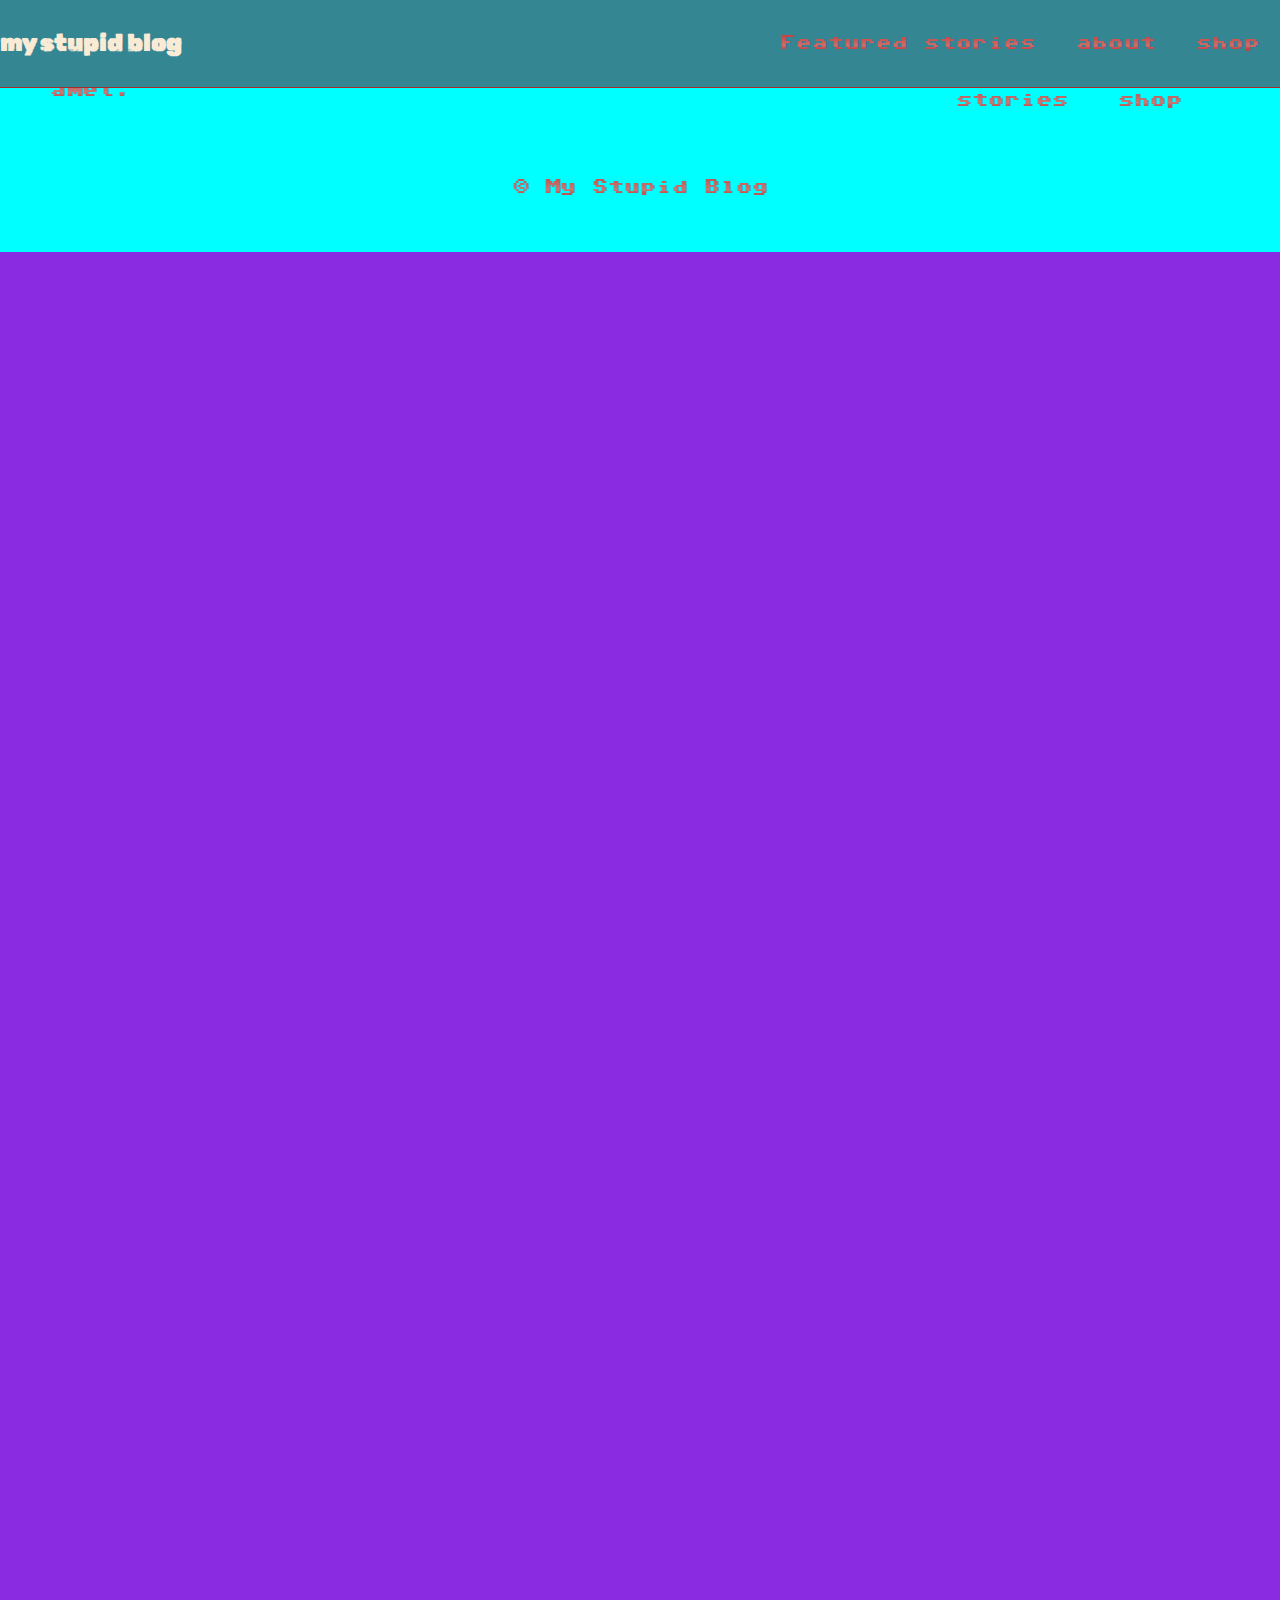
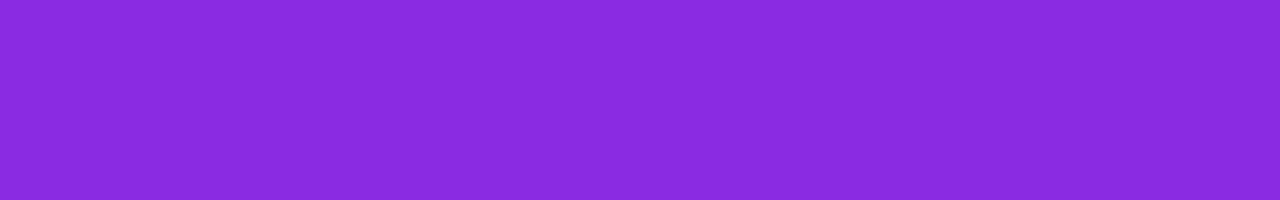
==== blog/story.html @ 9d6a169c "aghserth" ====
<!DOCTYPE html>
<html lang="en">
<head>
    <meta charset="UTF-8">
    <meta name="viewport" content="width=device-width, initial-scale=1.0">
    <title>My fancy Blog</title>

    <link rel="preconnect" href="https://fonts.googleapis.com">
    <link rel="preconnect" href="https://fonts.gstatic.com" crossorigin>
    <link href="https://fonts.googleapis.com/css2?family=Sixtyfour+Convergence&display=swap" rel="stylesheet">
    <link href="https://fonts.googleapis.com/css2?family=Rubik+80s+Fade&display=swap" rel="stylesheet">
    
    <link rel="stylesheet" href="style.css" class="css">

</head>
<body>
    
    <nav class="navbar">
        <div class="container">
            <a href="#" class="navbar-brand">my stupid blog</a>
            <ul class="navbar-nav">
                <li class="nav-item"><a href="#" class="nav-link">Featured stories</a></li>
                <li class="nav-item"><a href="#" class="nav-link">about</a></li>
                <li class="nav-item"><a href="#" class="nav-link">shop</a></li>
            </ul>
        </div>
    </nav>
        <!-- Container w/ margin -->
        <div class="container">
            <!-- Main website content -->
            <main class="Maincontent">
            </main>
        </div>
        <footer class="website-footer">
            <div class="container">
            
                <p class="summary">
                    Lorem ipsum dolor sit amet.
                </p>

                <ul class="footer-links">
                    <li class="footer-item">
                        <a href="#" class="footer-link">
                            home
                        </a>
                    </li>
                    <li class="footer-item">
                        <a href="#" class="footer-link">
                            stories
                        </a>
                    </li>
                    <li class="footer-item">
                        <a href="#" class="footer-link">
                            about
                        </a>
                    </li>
                    <li class="footer-item">
                        <a href="#" class="footer-link">
                            shop
                        </a>
                    </li>
                </ul>

                <p class="copyright">
                    &copy; My Stupid Blog
                </p>

            </div>
    </footer>
</body>
</html>
---- blog/style.css ----
/****************************************************************************************************************************************************************************************************************************************************************************************************************************************************************************************************************************************************************** CSS RESET ******************************************************************************************************************************************************************************************************************************************************************************************************************************************************************************************************************************************************************/
* {
    margin: 0;
    padding: 0;
    box-sizing: border-box;
}
/****************************************************************************************************************************************************************************************************************************************************************************************************************************************************************************************************************************************************************** GENERIC ELEMENTS ******************************************************************************************************************************************************************************************************************************************************************************************************************************************************************************************************************************************************************/
body {
    background-color: blueviolet;
    font-family: "Sixtyfour Convergence";
    line-height: 1.7;
    min-height: 200vh;
}
/****************************************************************************************************************************************************************************************************************************************************************************************************************************************************************************************************************************************************************** INTRO ******************************************************************************************************************************************************************************************************************************************************************************************************************************************************************************************************************************************************************/
.intro {
    background-image: url(images/leaves.jpg);
    background-size: cover;
    background-position: center;
    background-attachment: fixed;
    
    height: 100vh;
    width: 100vw;
    width: auto;

    display: flex;
    position: relative;
    z-index: 1001;
}
.intro-container {
    color: #765847;
    background-color: #358693;
    box-shadow: 0 0 10px rgba(255, 0, 242, 0.5);

    width: 25%;

    text-align: center;
    padding: 20px;
    margin: auto;
}
.intro h1 {
    text-transform: uppercase;
    font-weight: normal;

    letter-spacing: 2px;
    margin-bottom: 20px;
}
.intro p {
    line-height: 2;
}
/****************************************************************************************************************************************************************************************************************************************************************************************************************************************************************************************************************************************************************** CARD ******************************************************************************************************************************************************************************************************************************************************************************************************************************************************************************************************************************************************************/
.card {
    display: block;

    color: aquamarine;
    text-decoration: none;
}

.card-image {
    height: 500px;
    overflow: hidden;
}
.card-image img {
    display: block;

    width: 100%;
    height: 100%;
    object-fit: cover;

    transition-property: transform;
    transition-duration: 0.5s;
    transition-timing-function: ease-out;
}

.card h2 {
    margin-top: 20px;
    margin-bottom: 50px;

    font-size: 1.2em;
}
.card:hover img {
    transform: scale(12) rotate(30000000deg);
    transition-duration: 1800s;
    transition-timing-function: linear;
}
/****** Container ********/
.container {

    max-width: 1280px;
    margin: auto;
}
/***grid layout***/
.row {
    display: flex;
    flex-wrap: wrap;
    gap: 50px;
}
.two-columns .card {
    width:  calc((100% - 50px) / 2 );
}
.three-columns .card {
    width:  calc((100% - 100px) / 3 );
}
/*** website content***/
.main-content {
    margin-top: 100px;
}
.vertical-title {
    font-size: 0.9em;
    text-transform: uppercase;
    letter-spacing: 2px;
    font-weight: normal;
    transform-origin: 0 0;
    transform: rotate(90deg) translate(5px);
    position: absolute;
}
.website-footer {
    background-color: aqua;
    padding: 50px;
}
.website-footer .container{
    display: flex;
    flex-wrap: wrap;
}
.website-footer .summary {
    width: 33%;
}
.website-footer .footer-links{
    margin-left: auto;
    list-style: none;
    columns: 2;
    gap: 50px;
}
.website-footer .footer-item {
    margin-bottom: 10px;
}
.website-footer .footer-link {
    color: beige;
    text-decoration: none;
}
.website-footer .copyright {
    width: 100%;
    margin-top: 50px;
    text-align: center;
}
.navbar {
    border-color: brown;
    background-color: #358693;
    border-style: solid;
    border-width: 0;
    border-bottom-width: 1px;
    position: fixed;
    left: 0;
    top: 0;
    width: 100%;
    z-index: 1000;
}
.navbar .container {
    display: flex;
}
.navbar a {
    display: block;
    color: antiquewhite;
    text-decoration: none;
}
.navbar-nav {
    list-style: none;
    display: flex;
    margin-left: auto;
}
.nav-link {
    padding: 30px 20px;
}
.navbar-brand {
    font-family: 'Rubik 80s Fade', 'Courier New', Courier, monospace;
    font-size: 1.5em;
    font-weight: bold;
    align-content: center;
}
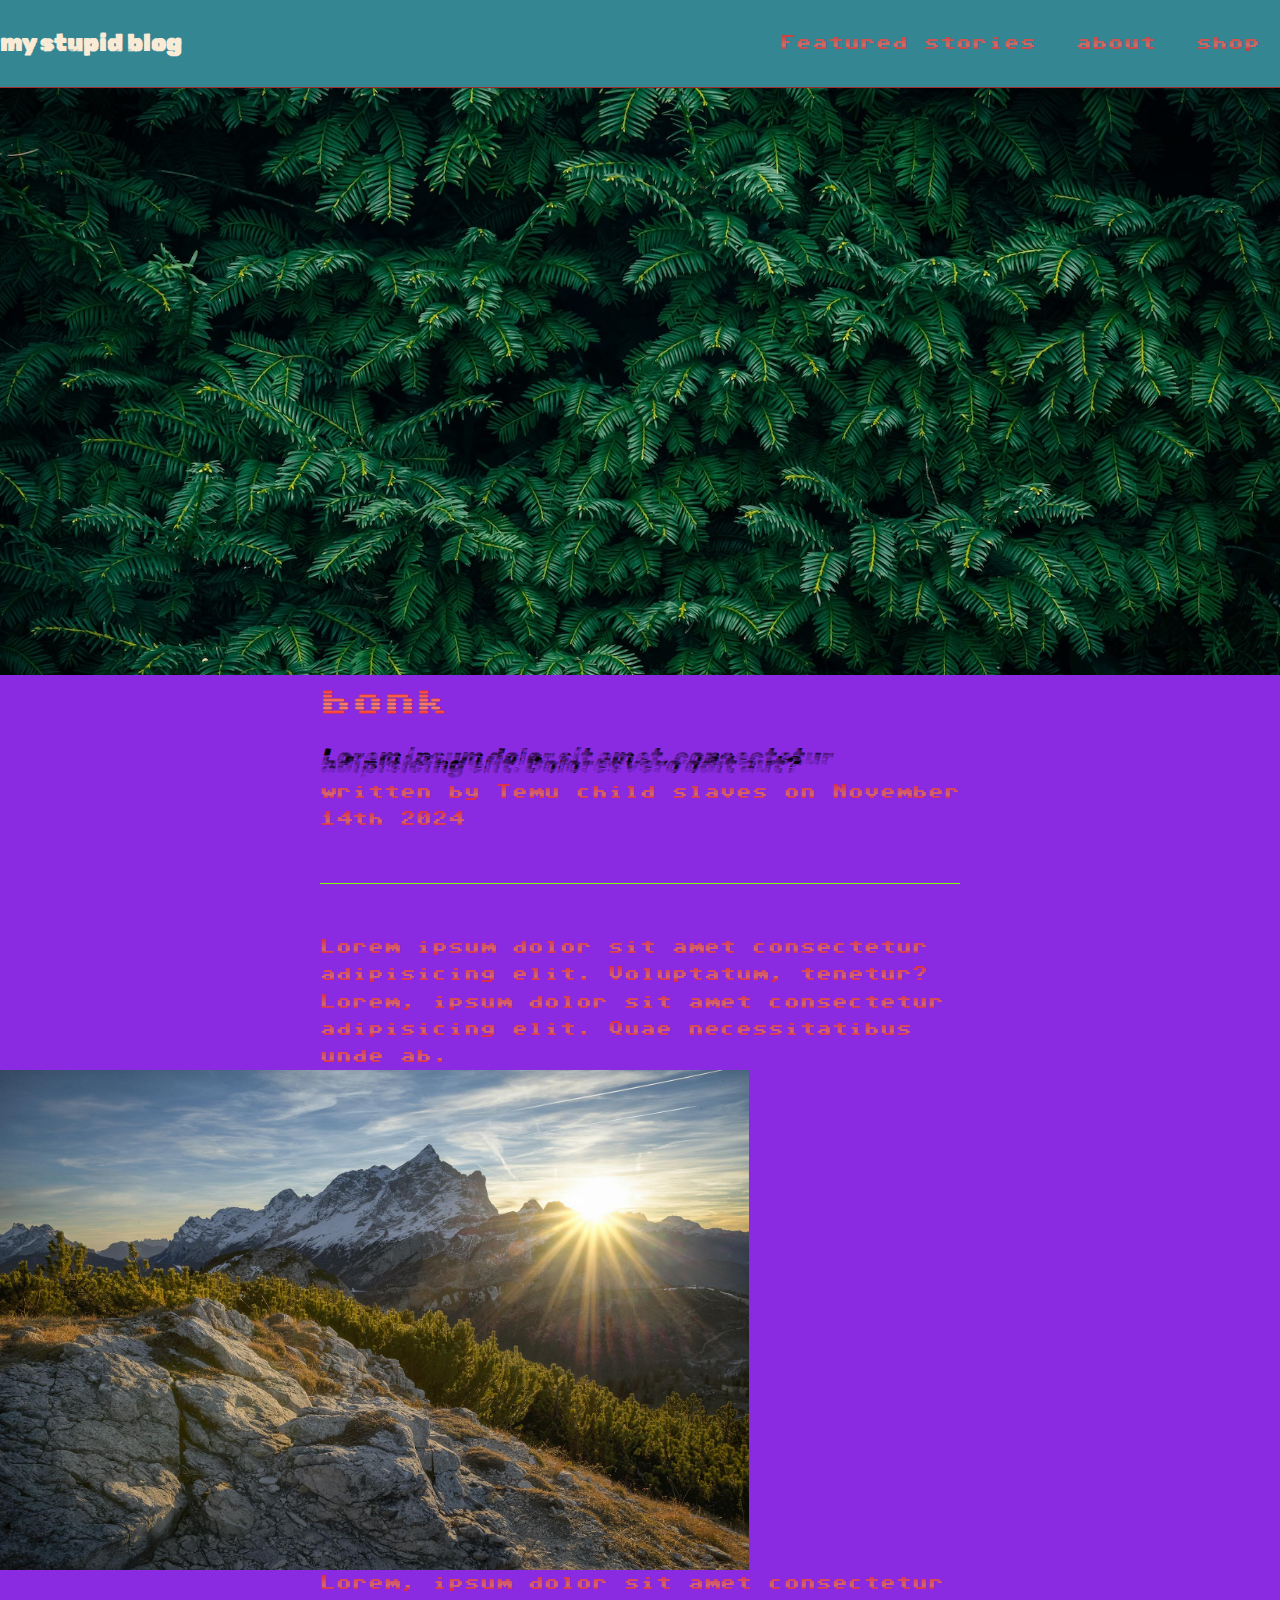
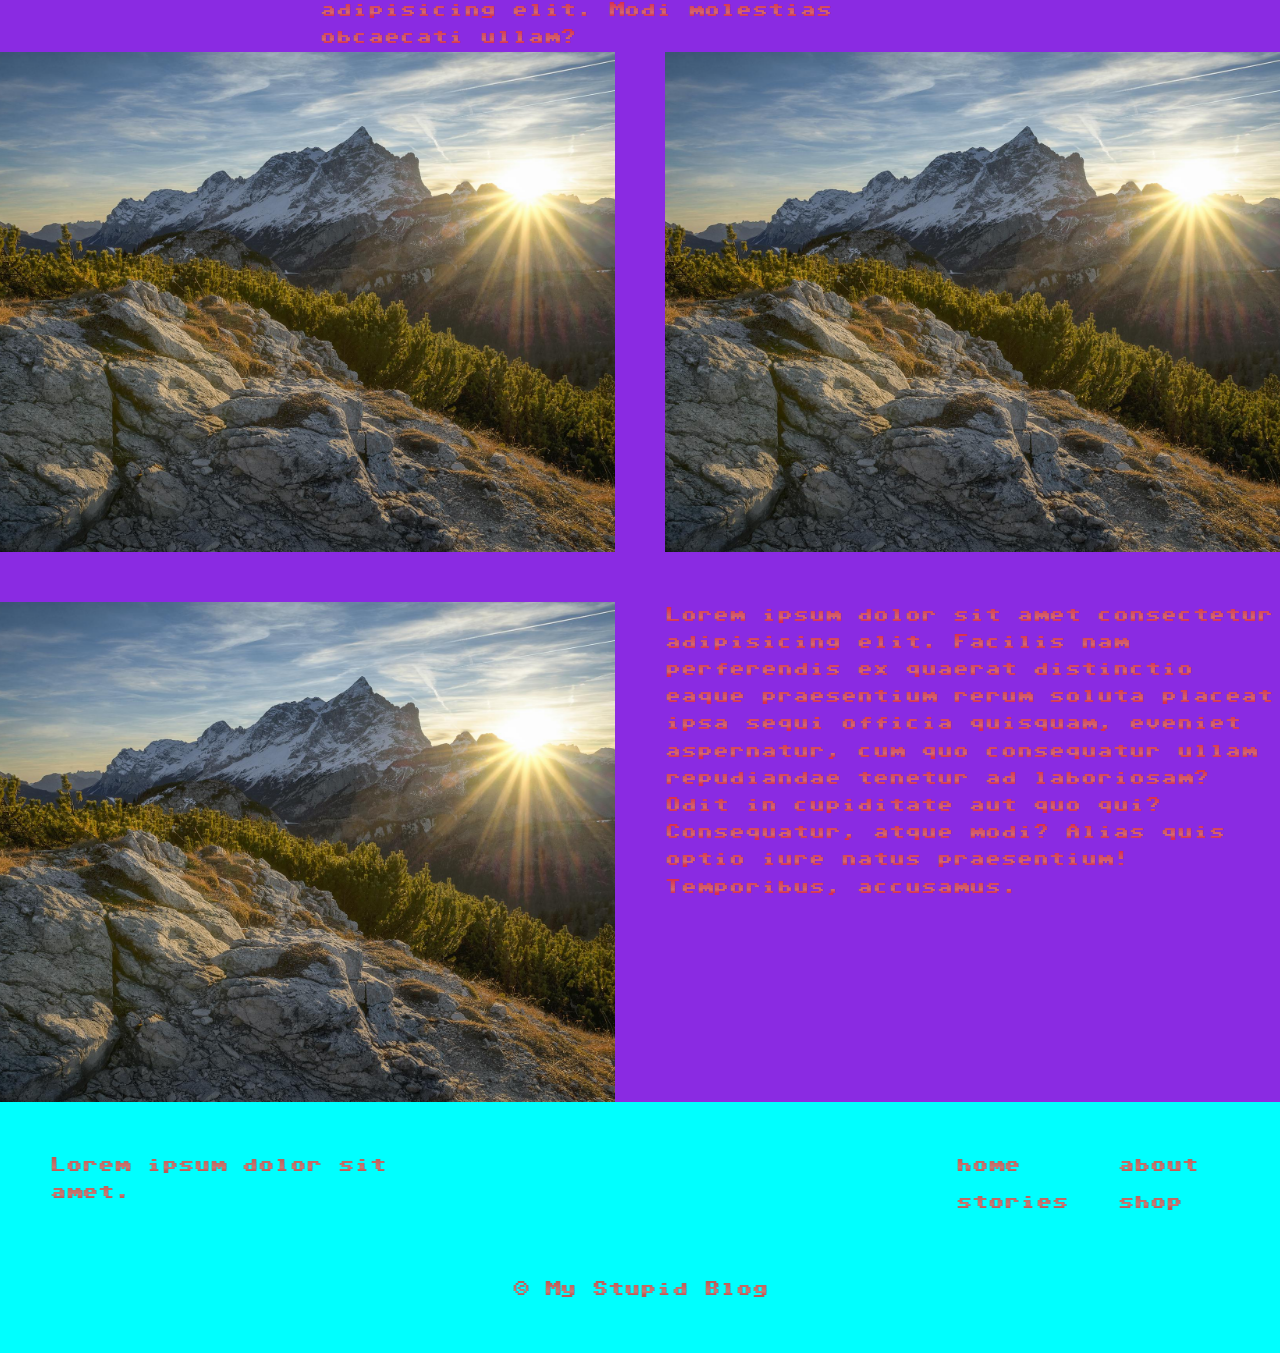
==== commit b99374c0: "aegsaer" ====
--- a/blog/story.html
+++ b/blog/story.html
@@ -25,10 +25,61 @@
             </ul>
         </div>
     </nav>
+
+    <header class="intro intro-narrow"></header>
         <!-- Container w/ margin -->
         <div class="container">
             <!-- Main website content -->
             <main class="Maincontent">
+                <article class="story">
+                    <header class="story-header content-narrow">
+                        <h1>bonk</h1>
+                        <p>Lorem ipsum dolor sit amet, consectetur adipisicing elit. Dolores vero odit aut?</p>
+                        <div class="byline">
+                            written by <address> Temu child slaves</address> on <time datetime="2024-11-14">November 14th 2024</time> 
+                        </div>
+                    </header>
+                    <hr class="content-narrow">
+
+                    <section class="story-content">
+                        <p class="content-narrow">
+                            Lorem ipsum dolor sit amet consectetur adipisicing elit. Voluptatum, tenetur?
+                        </p>
+                        <p class="content-narrow">
+                            Lorem, ipsum dolor sit amet consectetur adipisicing elit. Quae necessitatibus unde ab.
+                        </p>
+                        <div class="row one-column">
+                            <div class="card">
+                                <div class="card-image">
+                                    <img src="images/mountains.jpg" alt="23412s">
+                                </div>
+                            </div>
+                        </div>
+                        
+                        <p class="content-narrow">
+                            Lorem, ipsum dolor sit amet consectetur adipisicing elit. Modi molestias obcaecati ullam?
+                        </p>
+                        <div class="row two-columns">
+                            <div class="card">
+                                <div class="card-image">
+                                    <img src="images/mountains.jpg" alt="23412s">
+                                </div>
+                            </div>
+                            <div class="card">
+                                <div class="card-image">
+                                    <img src="images/mountains.jpg" alt="23412s">
+                                </div>
+                            </div>
+                            <div class="card">
+                                <div class="card-image">
+                                    <img src="images/mountains.jpg" alt="23412s">
+                                </div>
+                            </div>
+                            <p class="card">Lorem ipsum dolor sit amet consectetur adipisicing elit. Facilis nam perferendis ex quaerat distinctio eaque praesentium rerum soluta placeat ipsa sequi officia quisquam, eveniet aspernatur, cum quo consequatur ullam repudiandae tenetur ad laboriosam? Odit in cupiditate aut quo qui? Consequatur, atque modi? Alias quis optio iure natus praesentium! Temporibus, accusamus.</p>
+                        </div>
+                    </section>
+                    <footer class="story-footer"></footer>
+                </article>
             </main>
         </div>
         <footer class="website-footer">
@@ -37,6 +88,8 @@
                 <p class="summary">
                     Lorem ipsum dolor sit amet.
                 </p>
+
+                
 
                 <ul class="footer-links">
                     <li class="footer-item">
--- a/blog/style.css
+++ b/blog/style.css
@@ -10,6 +10,12 @@
     font-family: "Sixtyfour Convergence";
     line-height: 1.7;
     min-height: 200vh;
+}
+hr {
+    border: none;
+    border-top: 1px solid chartreuse;
+    margin-top: 50px !important;
+    margin-bottom: 50px !important;
 }
 /****************************************************************************************************************************************************************************************************************************************************************************************************************************************************************************************************************************************************************** INTRO ******************************************************************************************************************************************************************************************************************************************************************************************************************************************************************************************************************************************************************/
 .intro {
@@ -26,6 +32,11 @@
     position: relative;
     z-index: 1001;
 }
+
+.intro-narrow {
+    height: 75vh;
+    z-index: 990;
+}
 .intro-container {
     color: #765847;
     background-color: #358693;
@@ -103,6 +114,11 @@
 /*** website content***/
 .main-content {
     margin-top: 100px;
+}
+.content-narrow {
+    width: 50%;
+    min-width: 640px;
+    margin: auto;
 }
 .vertical-title {
     font-size: 0.9em;
@@ -175,4 +191,22 @@
     font-size: 1.5em;
     font-weight: bold;
     align-content: center;
-}+}
+/*****stories********/
+.story-header h1 {
+    font-size: 2em;
+    margin-bottom: 25px;
+}
+.story-header p {
+    font-size: 1.5em;
+    font-family: 'rubik 80s fade','Courier New', Courier, monospace;
+    font-style: italic;
+    line-height: .3;
+}
+.story-header .byline{
+    margin-top: 10px;
+}
+.story-header .byline *{
+    font-style: normal;
+    display: inline;
+}
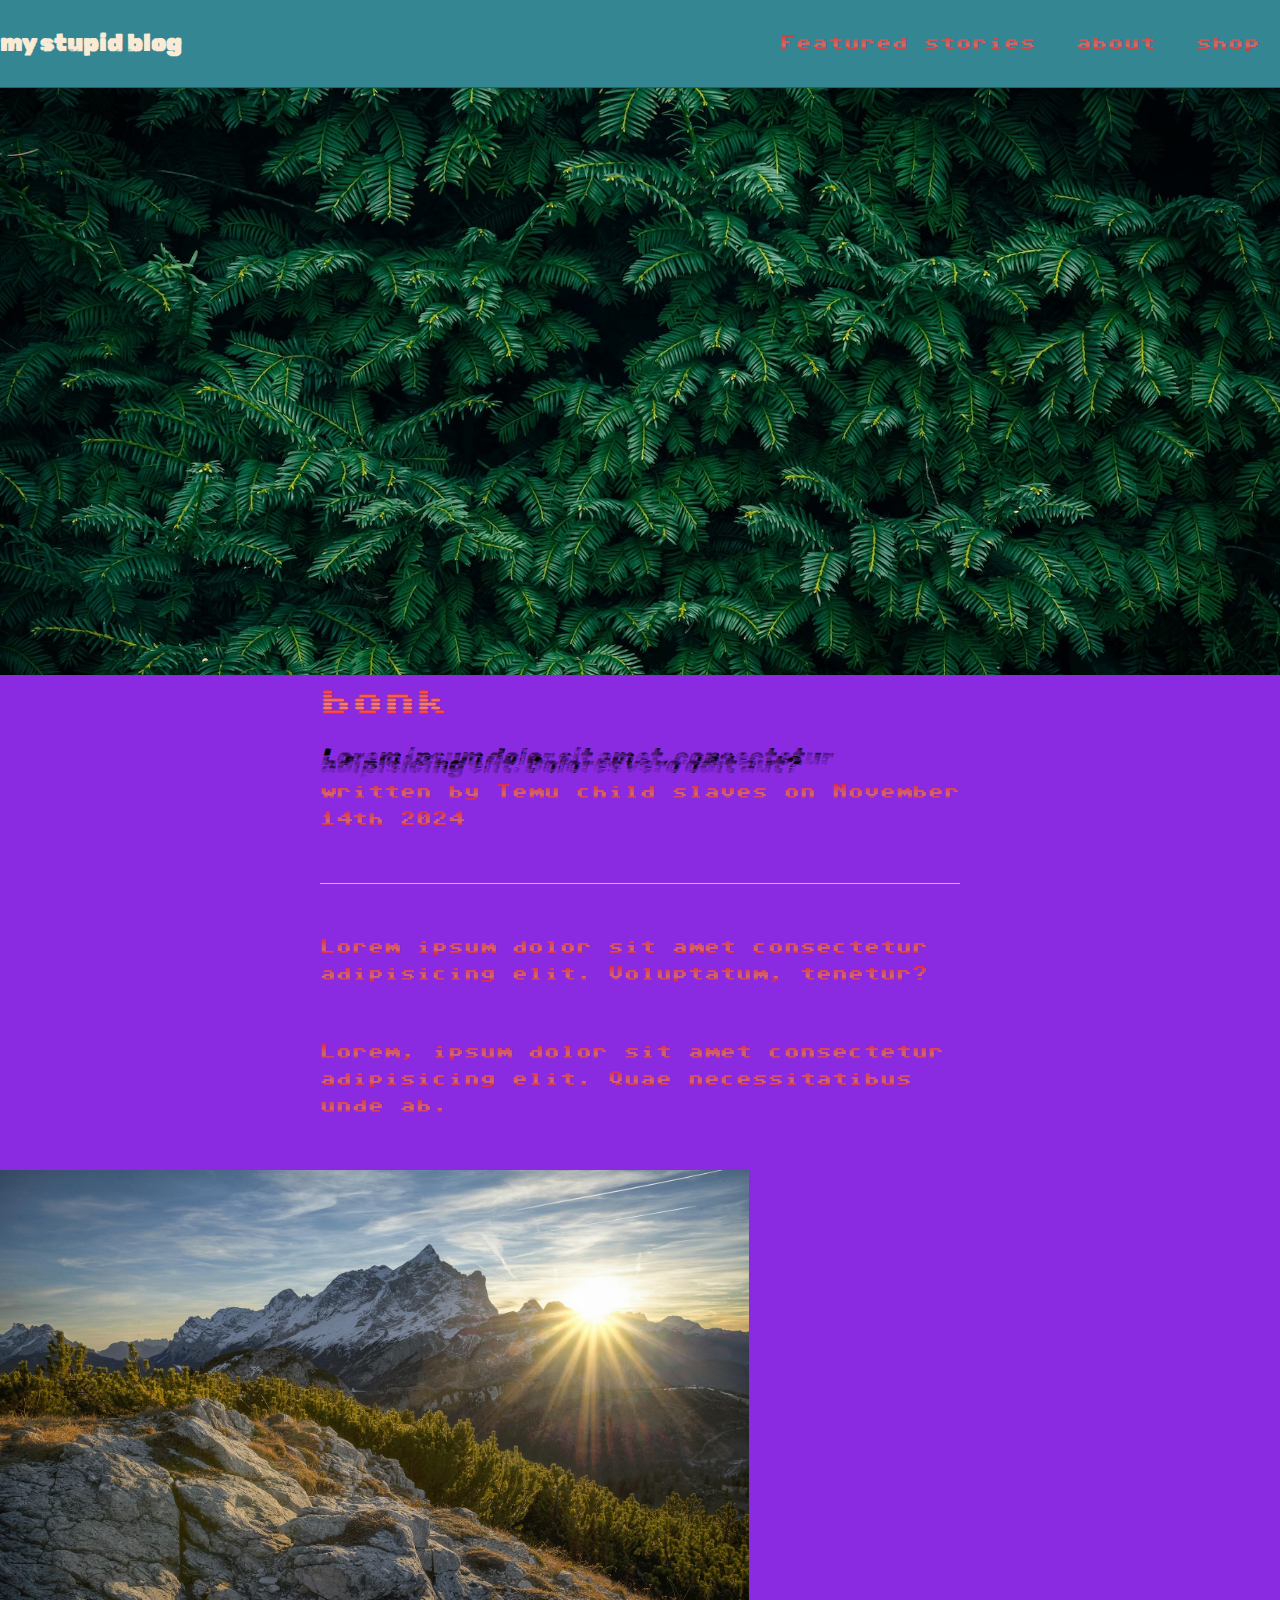
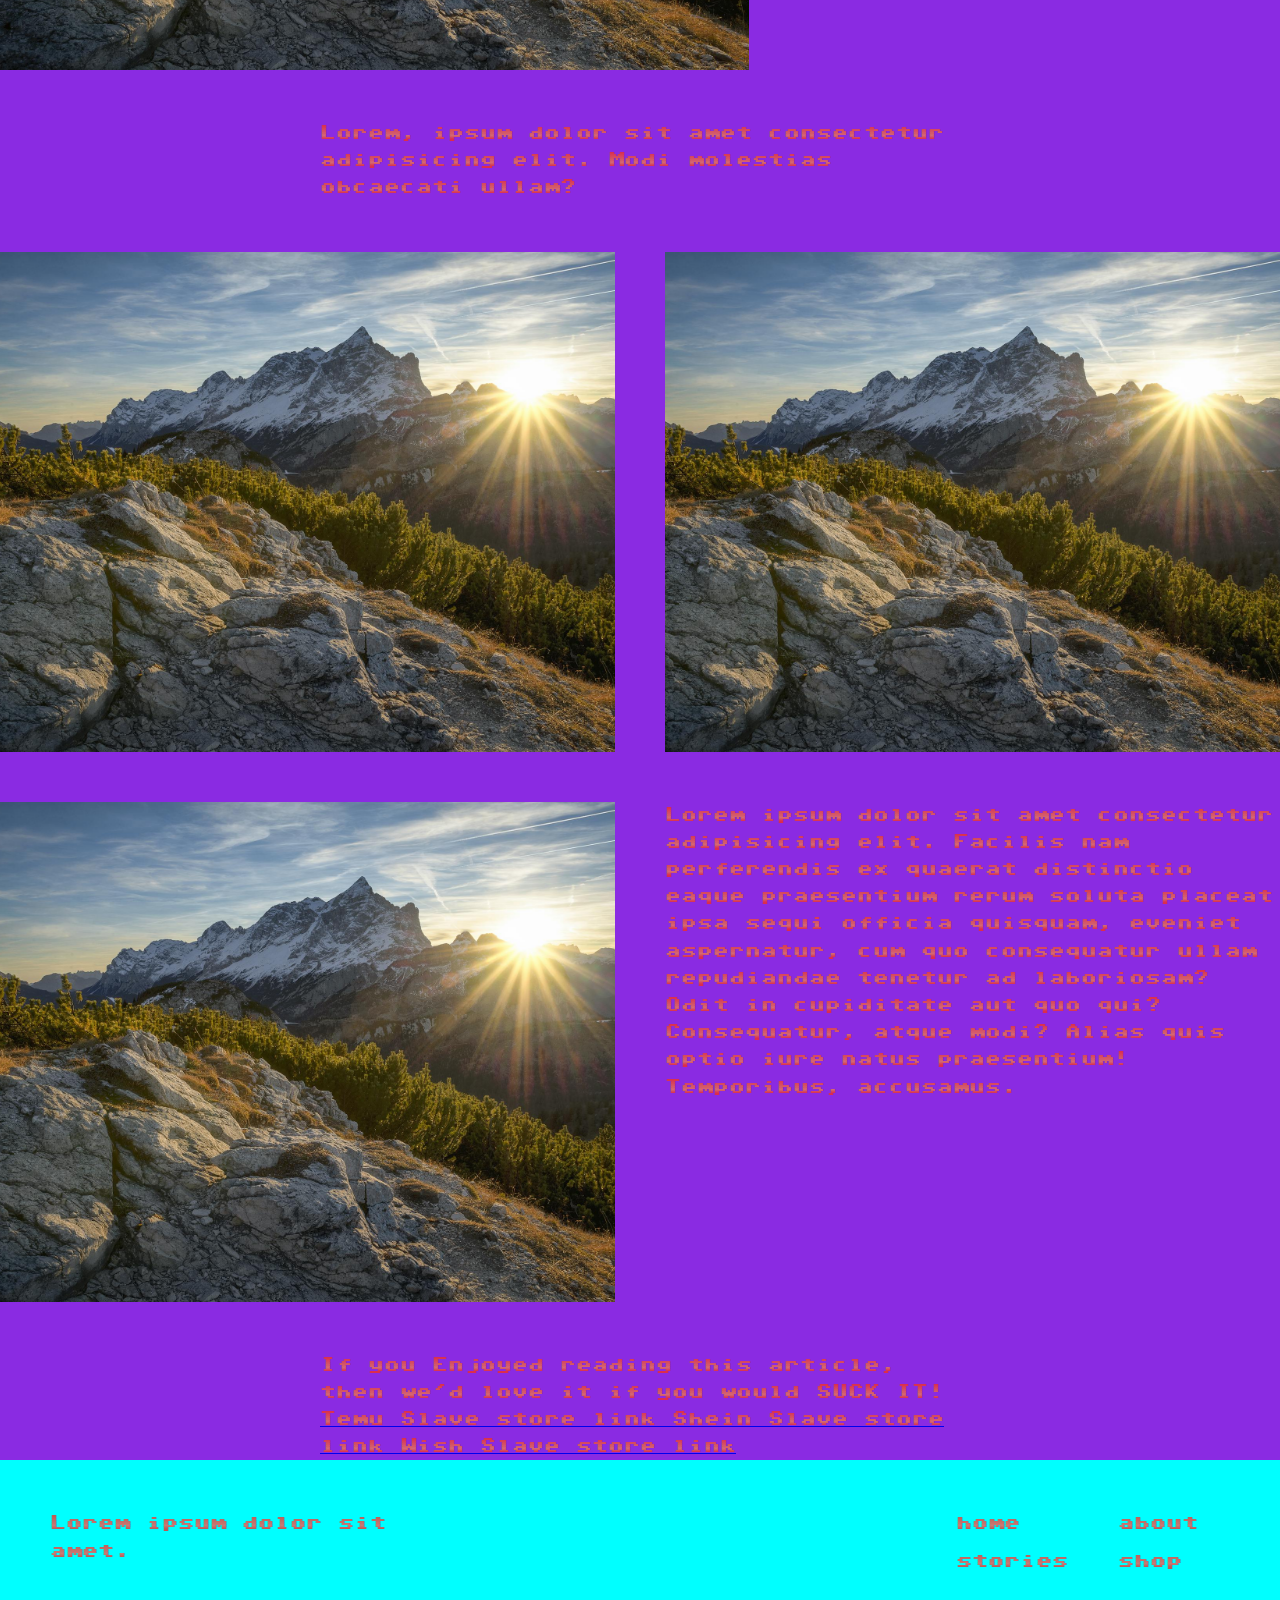
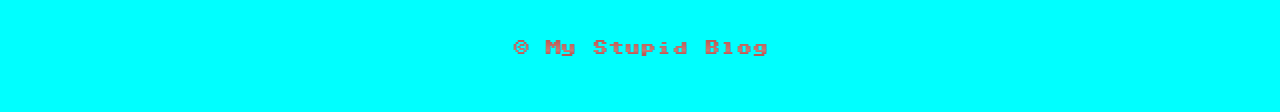
==== commit 5a0db2d5: "ga" ====
--- a/blog/story.html
+++ b/blog/story.html
@@ -78,7 +78,20 @@
                             <p class="card">Lorem ipsum dolor sit amet consectetur adipisicing elit. Facilis nam perferendis ex quaerat distinctio eaque praesentium rerum soluta placeat ipsa sequi officia quisquam, eveniet aspernatur, cum quo consequatur ullam repudiandae tenetur ad laboriosam? Odit in cupiditate aut quo qui? Consequatur, atque modi? Alias quis optio iure natus praesentium! Temporibus, accusamus.</p>
                         </div>
                     </section>
-                    <footer class="story-footer"></footer>
+                    <footer class="story-footer content-narrow">
+                        <p>If you Enjoyed reading this article, then we'd love it if you would <strong> SUCK IT!</strong></p>
+                        <div class="social-links">
+                            <a href="//google.com" target="_blank">
+                                Temu Slave store link
+                            </a>
+                            <a href="//google.com" target="_blank">
+                                Shein Slave store link
+                            </a>
+                            <a href="//google.com" target="_blank">
+                                Wish Slave store link
+                            </a>
+                        </div>
+                    </footer>
                 </article>
             </main>
         </div>
--- a/blog/style.css
+++ b/blog/style.css
@@ -210,3 +210,6 @@
     font-style: normal;
     display: inline;
 }
+.story-content p, .story-content .row {
+    margin-bottom: 50px;
+}
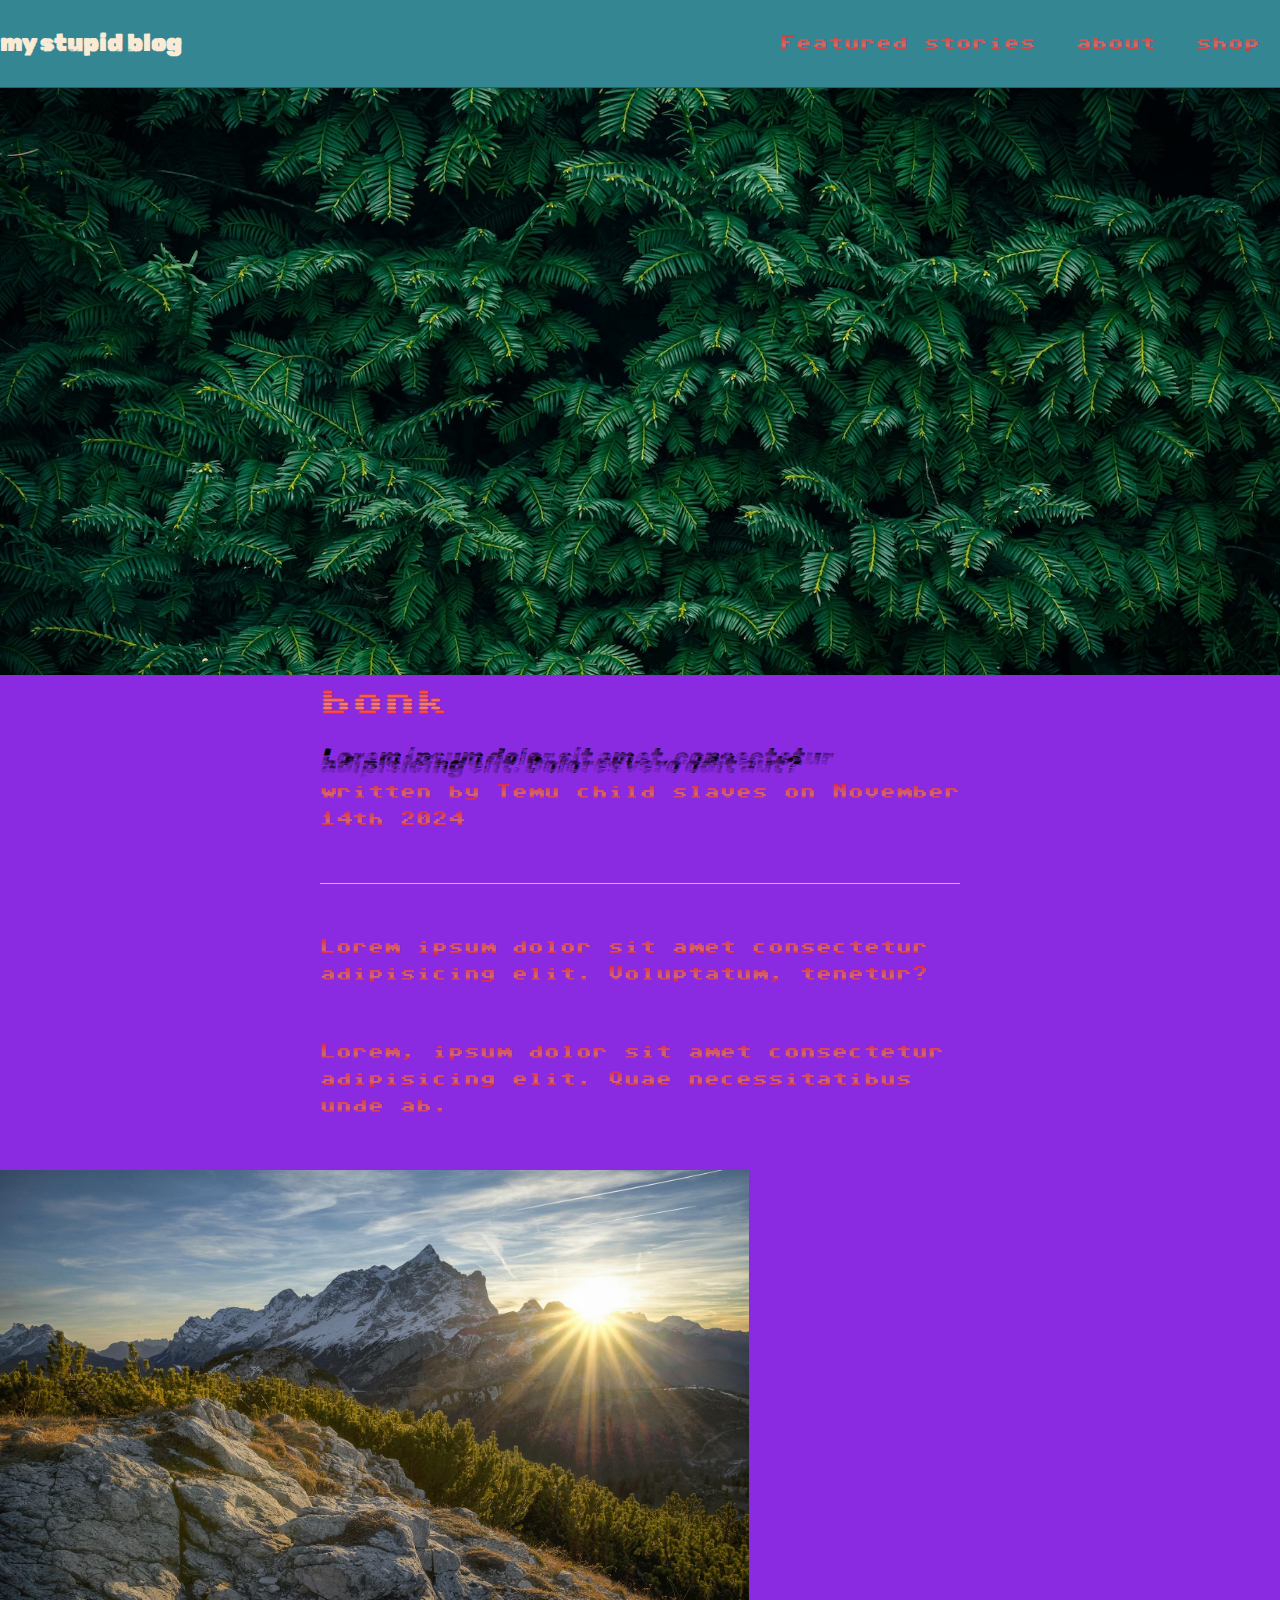
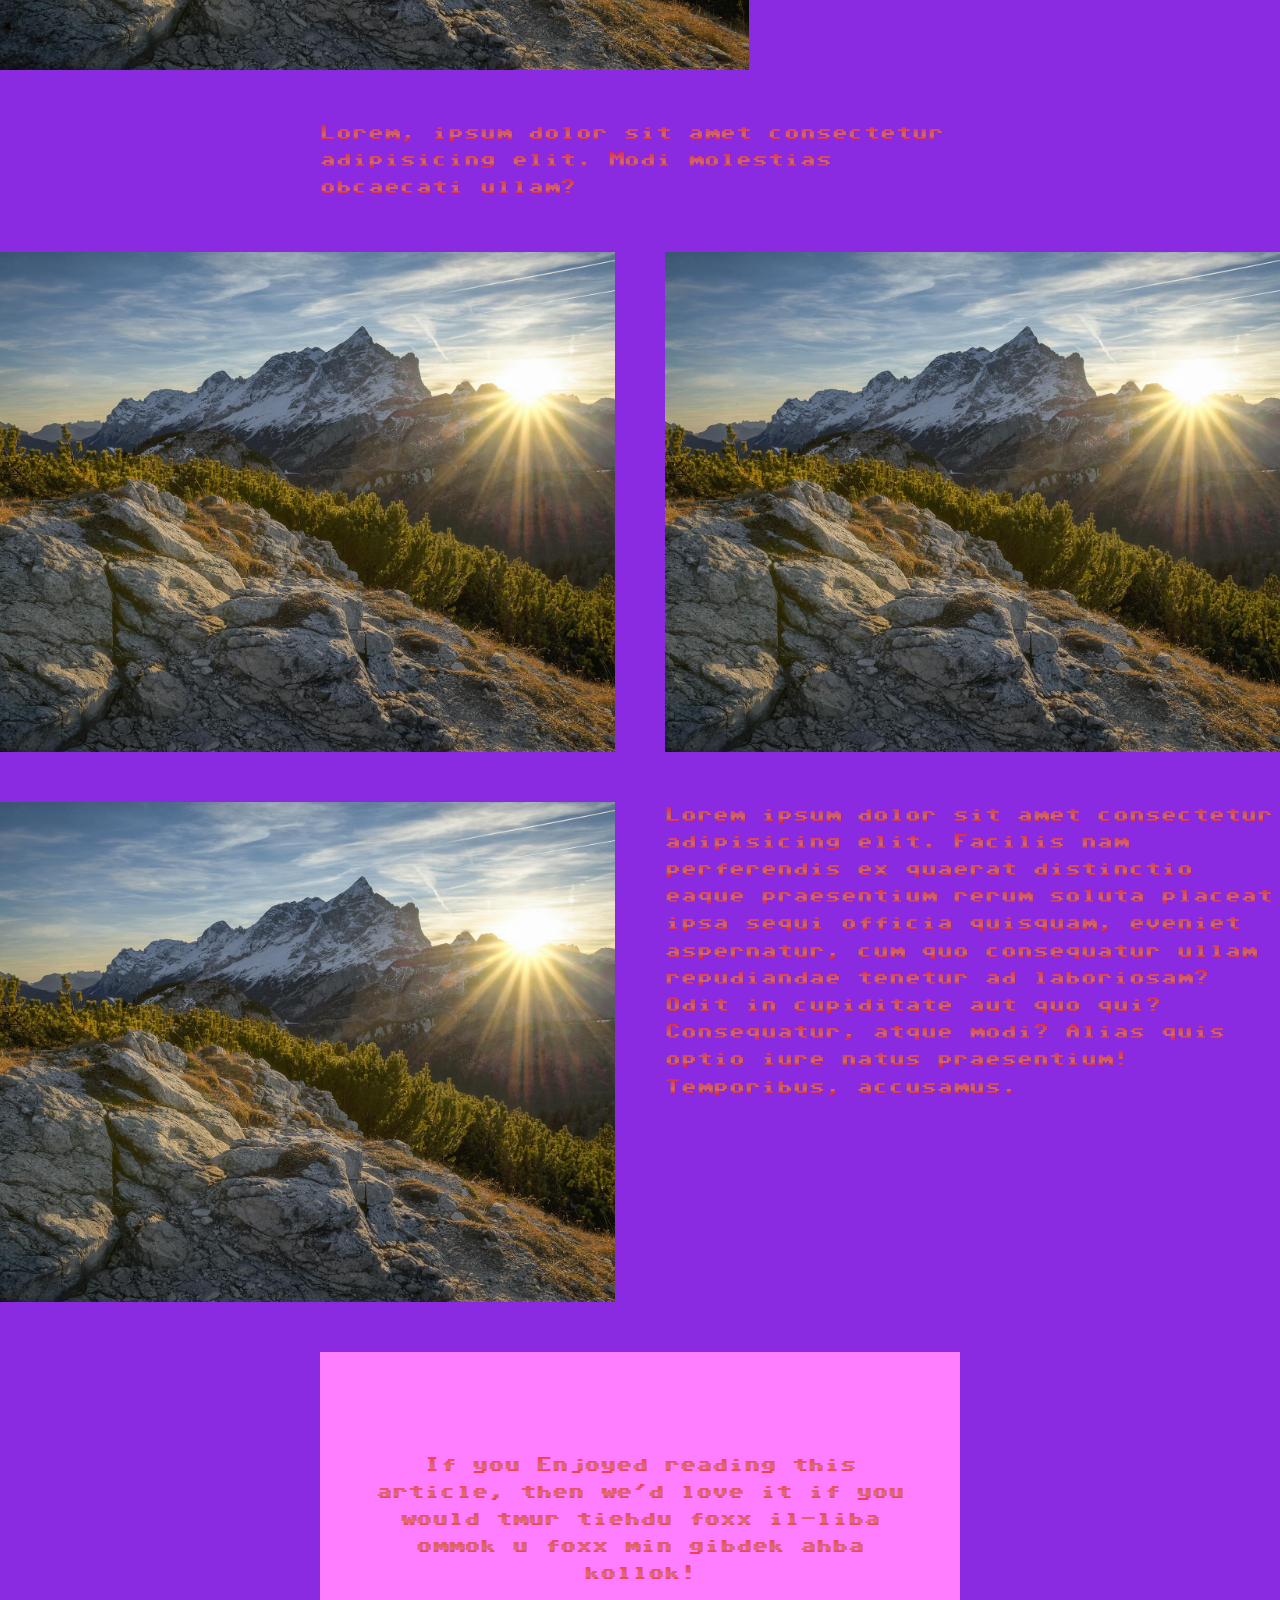
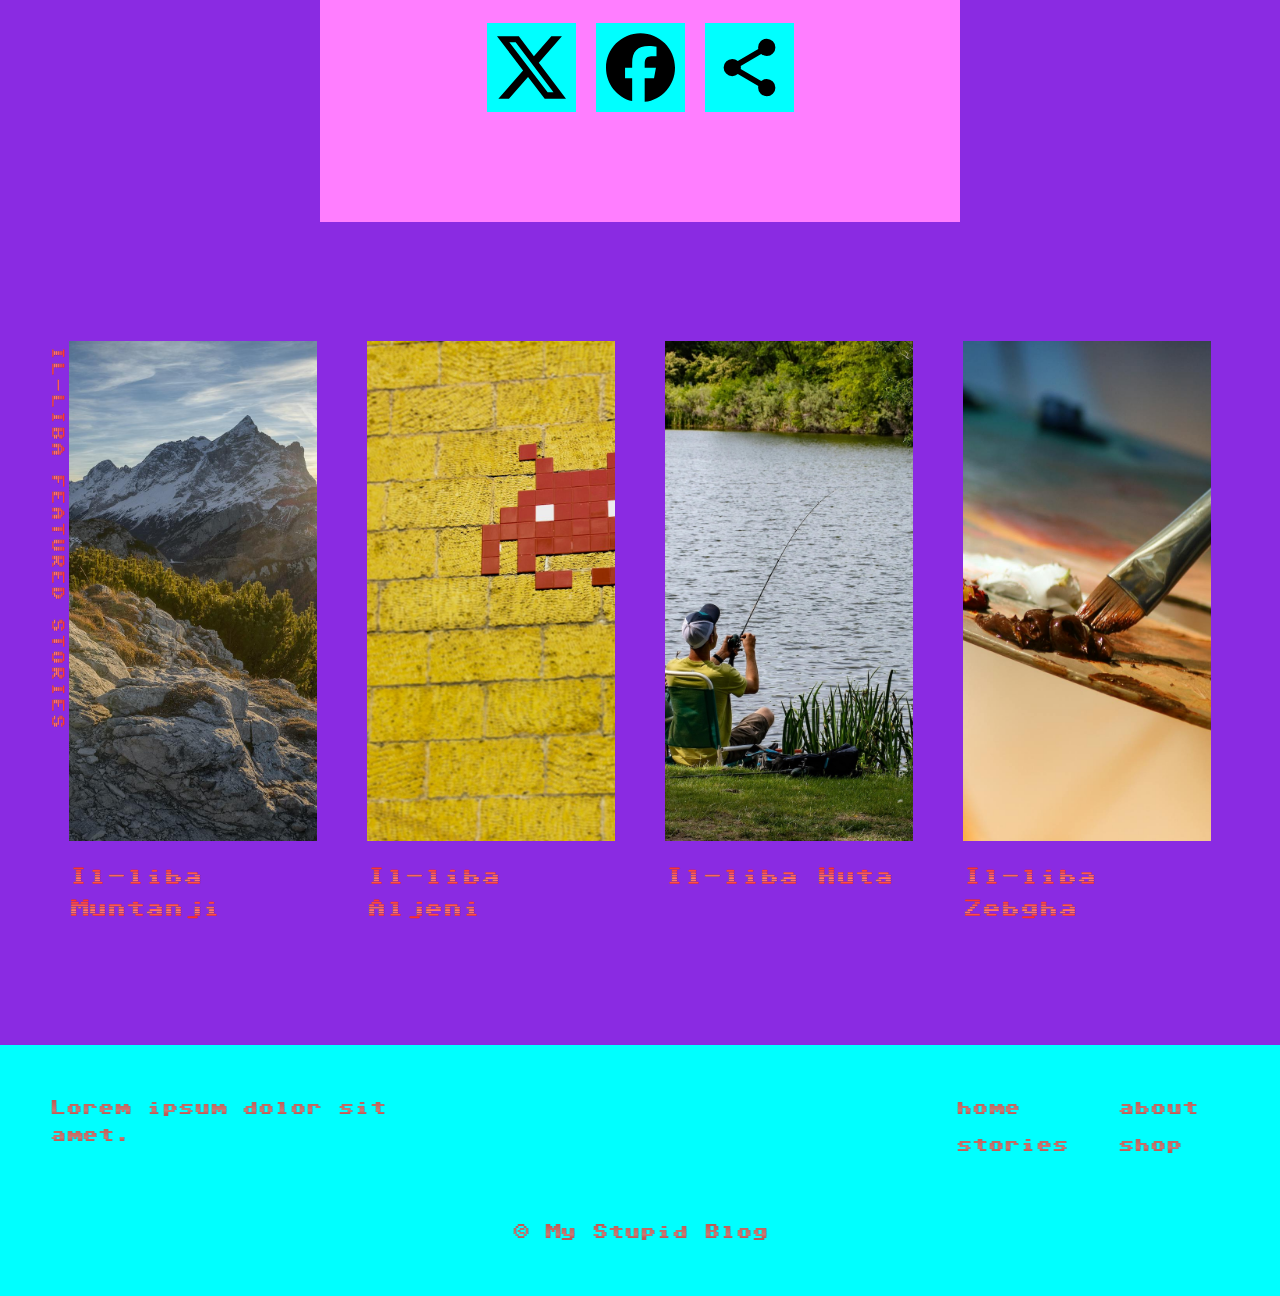
==== commit edd7fc19: "srtjfdhfd" ====
--- a/blog/story.html
+++ b/blog/story.html
@@ -4,14 +4,14 @@
     <meta charset="UTF-8">
     <meta name="viewport" content="width=device-width, initial-scale=1.0">
     <title>My fancy Blog</title>
-
+    
     <link rel="preconnect" href="https://fonts.googleapis.com">
     <link rel="preconnect" href="https://fonts.gstatic.com" crossorigin>
     <link href="https://fonts.googleapis.com/css2?family=Sixtyfour+Convergence&display=swap" rel="stylesheet">
     <link href="https://fonts.googleapis.com/css2?family=Rubik+80s+Fade&display=swap" rel="stylesheet">
     
     <link rel="stylesheet" href="style.css" class="css">
-
+    
 </head>
 <body>
     
@@ -25,113 +25,155 @@
             </ul>
         </div>
     </nav>
-
+    
     <header class="intro intro-narrow"></header>
-        <!-- Container w/ margin -->
-        <div class="container">
-            <!-- Main website content -->
-            <main class="Maincontent">
-                <article class="story">
-                    <header class="story-header content-narrow">
-                        <h1>bonk</h1>
-                        <p>Lorem ipsum dolor sit amet, consectetur adipisicing elit. Dolores vero odit aut?</p>
-                        <div class="byline">
-                            written by <address> Temu child slaves</address> on <time datetime="2024-11-14">November 14th 2024</time> 
-                        </div>
-                    </header>
-                    <hr class="content-narrow">
-
-                    <section class="story-content">
-                        <p class="content-narrow">
-                            Lorem ipsum dolor sit amet consectetur adipisicing elit. Voluptatum, tenetur?
-                        </p>
-                        <p class="content-narrow">
-                            Lorem, ipsum dolor sit amet consectetur adipisicing elit. Quae necessitatibus unde ab.
-                        </p>
-                        <div class="row one-column">
-                            <div class="card">
-                                <div class="card-image">
-                                    <img src="images/mountains.jpg" alt="23412s">
-                                </div>
+    <!-- Container w/ margin -->
+    <div class="container">
+        <!-- Main website content -->
+        <main class="Maincontent">
+            <article class="story">
+                <header class="story-header content-narrow">
+                    <h1>bonk</h1>
+                    <p>Lorem ipsum dolor sit amet, consectetur adipisicing elit. Dolores vero odit aut?</p>
+                    <div class="byline">
+                        written by <address> Temu child slaves</address> on <time datetime="2024-11-14">November 14th 2024</time> 
+                    </div>
+                </header>
+                <hr class="content-narrow">
+                
+                <section class="story-content">
+                    <p class="content-narrow">
+                        Lorem ipsum dolor sit amet consectetur adipisicing elit. Voluptatum, tenetur?
+                    </p>
+                    <p class="content-narrow">
+                        Lorem, ipsum dolor sit amet consectetur adipisicing elit. Quae necessitatibus unde ab.
+                    </p>
+                    <div class="row one-column">
+                        <div class="card">
+                            <div class="card-image">
+                                <img src="images/mountains.jpg" alt="23412s">
                             </div>
                         </div>
+                    </div>
+                    
+                    <p class="content-narrow">
+                        Lorem, ipsum dolor sit amet consectetur adipisicing elit. Modi molestias obcaecati ullam?
+                    </p>
+                    
+                    <div class="row two-columns">
+                        <div class="card">
+                            <div class="card-image">
+                                <img src="images/mountains.jpg" alt="23412s">
+                            </div>
+                        </div>
+                        <div class="card">
+                            <div class="card-image">
+                                <img src="images/mountains.jpg" alt="23412s">
+                            </div>
+                        </div>
+                        <div class="card">
+                            <div class="card-image">
+                                <img src="images/mountains.jpg" alt="23412s">
+                            </div>
+                        </div>
+                        <p class="card">Lorem ipsum dolor sit amet consectetur adipisicing elit. Facilis nam perferendis ex quaerat distinctio eaque praesentium rerum soluta placeat ipsa sequi officia quisquam, eveniet aspernatur, cum quo consequatur ullam repudiandae tenetur ad laboriosam? Odit in cupiditate aut quo qui? Consequatur, atque modi? Alias quis optio iure natus praesentium! Temporibus, accusamus.</p>
+                    </div>
+                </section>
+                <footer class="story-footer content-narrow">
+                    <p>If you Enjoyed reading this article, then we'd love it if you would <strong> tmur tiehdu foxx il-liba ommok u foxx min gibdek ahba kollok!</strong></p>
+                    <div class="social-links">
+                        <a href="//google.com" target="_blank" class="social-icon">
+                            <svg role="img" viewBox="0 0 24 24" xmlns="http://www.w3.org/2000/svg" fill="color"><title>X</title><path d="M18.901 1.153h3.68l-8.04 9.19L24 22.846h-7.406l-5.8-7.584-6.638 7.584H.474l8.6-9.83L0 1.154h7.594l5.243 6.932ZM17.61 20.644h2.039L6.486 3.24H4.298Z"/></svg>
+                        </a>
+                        <a href="//google.com" target="_blank" class="social-icon">
+                            <svg role="img" viewBox="0 0 24 24" xmlns="http://www.w3.org/2000/svg" fill="color"><title>Facebook</title><path d="M9.101 23.691v-7.98H6.627v-3.667h2.474v-1.58c0-4.085 1.848-5.978 5.858-5.978.401 0 .955.042 1.468.103a8.68 8.68 0 0 1 1.141.195v3.325a8.623 8.623 0 0 0-.653-.036 26.805 26.805 0 0 0-.733-.009c-.707 0-1.259.096-1.675.309a1.686 1.686 0 0 0-.679.622c-.258.42-.374.995-.374 1.752v1.297h3.919l-.386 2.103-.287 1.564h-3.246v8.245C19.396 23.238 24 18.179 24 12.044c0-6.627-5.373-12-12-12s-12 5.373-12 12c0 5.628 3.874 10.35 9.101 11.647Z"/></svg>
+                        </a>
+                        <a href="//google.com" target="_blank" class="social-icon">
+                            <svg xmlns="http://www.w3.org/2000/svg" x="0px" y="0px" width="100" height="100" viewBox="0 0 24 24">
+                                <path d="M 18 2 A 3 3 0 0 0 15 5 A 3 3 0 0 0 15.054688 5.5605469 L 7.9394531 9.7109375 A 3 3 0 0 0 6 9 A 3 3 0 0 0 3 12 A 3 3 0 0 0 6 15 A 3 3 0 0 0 7.9355469 14.287109 L 15.054688 18.439453 A 3 3 0 0 0 15 19 A 3 3 0 0 0 18 22 A 3 3 0 0 0 21 19 A 3 3 0 0 0 18 16 A 3 3 0 0 0 16.0625 16.712891 L 8.9453125 12.560547 A 3 3 0 0 0 9 12 A 3 3 0 0 0 8.9453125 11.439453 L 16.060547 7.2890625 A 3 3 0 0 0 18 8 A 3 3 0 0 0 21 5 A 3 3 0 0 0 18 2 z"></path>
+                            </svg>
+                        </a>
+                    </div>
+                </footer>
+            </article>
+        </main>
+    </div>
+    <div>
+        <div class="Il-LibaKeepReading">           
+            <div class="container">
+                <h3 class="vertical-title">
+                    il-liba featured stories
+                </h3>
+                <div class="row four-columns">
+                    <div class="card">
+                        <div class="card-image">
+                            <img src="images/mountains.jpg" alt="1123">
+                        </div>
+                        <h2>Il-liba Muntanji</h2>
+                    </div>
+                    <div class="card">
                         
-                        <p class="content-narrow">
-                            Lorem, ipsum dolor sit amet consectetur adipisicing elit. Modi molestias obcaecati ullam?
-                        </p>
-                        <div class="row two-columns">
-                            <div class="card">
-                                <div class="card-image">
-                                    <img src="images/mountains.jpg" alt="23412s">
-                                </div>
-                            </div>
-                            <div class="card">
-                                <div class="card-image">
-                                    <img src="images/mountains.jpg" alt="23412s">
-                                </div>
-                            </div>
-                            <div class="card">
-                                <div class="card-image">
-                                    <img src="images/mountains.jpg" alt="23412s">
-                                </div>
-                            </div>
-                            <p class="card">Lorem ipsum dolor sit amet consectetur adipisicing elit. Facilis nam perferendis ex quaerat distinctio eaque praesentium rerum soluta placeat ipsa sequi officia quisquam, eveniet aspernatur, cum quo consequatur ullam repudiandae tenetur ad laboriosam? Odit in cupiditate aut quo qui? Consequatur, atque modi? Alias quis optio iure natus praesentium! Temporibus, accusamus.</p>
+                        <div class="card-image">
+                            <img src="images/space-invader.jpg" alt="13">
                         </div>
-                    </section>
-                    <footer class="story-footer content-narrow">
-                        <p>If you Enjoyed reading this article, then we'd love it if you would <strong> SUCK IT!</strong></p>
-                        <div class="social-links">
-                            <a href="//google.com" target="_blank">
-                                Temu Slave store link
-                            </a>
-                            <a href="//google.com" target="_blank">
-                                Shein Slave store link
-                            </a>
-                            <a href="//google.com" target="_blank">
-                                Wish Slave store link
-                            </a>
+                        <h2>Il-liba Aljeni</h2>
+                    </div>
+                    <div class="card">
+                        
+                        <div class="card-image">
+                            <img src="images/fishing.jpg" alt="1323">
                         </div>
-                    </footer>
-                </article>
-            </main>
+                        <h2>Il-liba Huta</h2>
+                    </div>
+                    <div class="card">
+                        
+                        <div class="card-image">
+                            <img src="images/painting.jpg" alt="12313">
+                        </div>
+                        <h2>Il-liba Zebgha</h2>
+                    </div>
+                </div>
+            </div>
         </div>
-        <footer class="website-footer">
-            <div class="container">
+    </div> 
+    
+    <footer class="website-footer">
+        <div class="container">
             
-                <p class="summary">
-                    Lorem ipsum dolor sit amet.
-                </p>
-
-                
-
-                <ul class="footer-links">
-                    <li class="footer-item">
-                        <a href="#" class="footer-link">
-                            home
-                        </a>
-                    </li>
-                    <li class="footer-item">
-                        <a href="#" class="footer-link">
-                            stories
-                        </a>
-                    </li>
-                    <li class="footer-item">
-                        <a href="#" class="footer-link">
-                            about
-                        </a>
-                    </li>
-                    <li class="footer-item">
-                        <a href="#" class="footer-link">
-                            shop
-                        </a>
-                    </li>
-                </ul>
-
-                <p class="copyright">
-                    &copy; My Stupid Blog
-                </p>
-
-            </div>
+            <p class="summary">
+                Lorem ipsum dolor sit amet.
+            </p>
+            
+            
+            
+            <ul class="footer-links">
+                <li class="footer-item">
+                    <a href="#" class="footer-link">
+                        home
+                    </a>
+                </li>
+                <li class="footer-item">
+                    <a href="#" class="footer-link">
+                        stories
+                    </a>
+                </li>
+                <li class="footer-item">
+                    <a href="#" class="footer-link">
+                        about
+                    </a>
+                </li>
+                <li class="footer-item">
+                    <a href="#" class="footer-link">
+                        shop
+                    </a>
+                </li>
+            </ul>
+            
+            <p class="copyright">
+                &copy; My Stupid Blog
+            </p>
+            
+        </div>
     </footer>
 </body>
 </html>--- a/blog/style.css
+++ b/blog/style.css
@@ -110,6 +110,10 @@
 }
 .three-columns .card {
     width:  calc((100% - 100px) / 3 );
+}
+.four-columns .card {
+    width:  calc((100% - 150px) / 4 );
+    
 }
 /*** website content***/
 .main-content {
@@ -213,3 +217,42 @@
 .story-content p, .story-content .row {
     margin-bottom: 50px;
 }
+.story-footer {
+    background-color: rgb(255, 126, 255);
+    padding: 100px 50px;
+    margin: 50px auto;
+}
+.story-footer p {
+    text-align: center;
+    margin-bottom: 25px;
+}
+.social-links {
+    display: flex;
+    justify-content: center;
+}
+.social-icon {
+    display: block;
+    background-color: aqua;
+margin: 10px;
+padding: 10px;
+transition-property: background-image;
+transition-duration: 1s;
+}
+.social-icon svg {
+    font-size: 69px;
+    display: block;
+    width: 1em;
+    height: 1em;
+    transition-property: fill;
+transition-duration: 1s;
+}
+.social-icon:hover {
+    background-image: url(https://i.redd.it/s2gakj1rx9m41.jpg);
+    background-size: cover;
+}
+.social-icon:hover svg {
+    fill: beige;
+}
+.Il-LibaKeepReading {
+    padding: 69px;
+}
